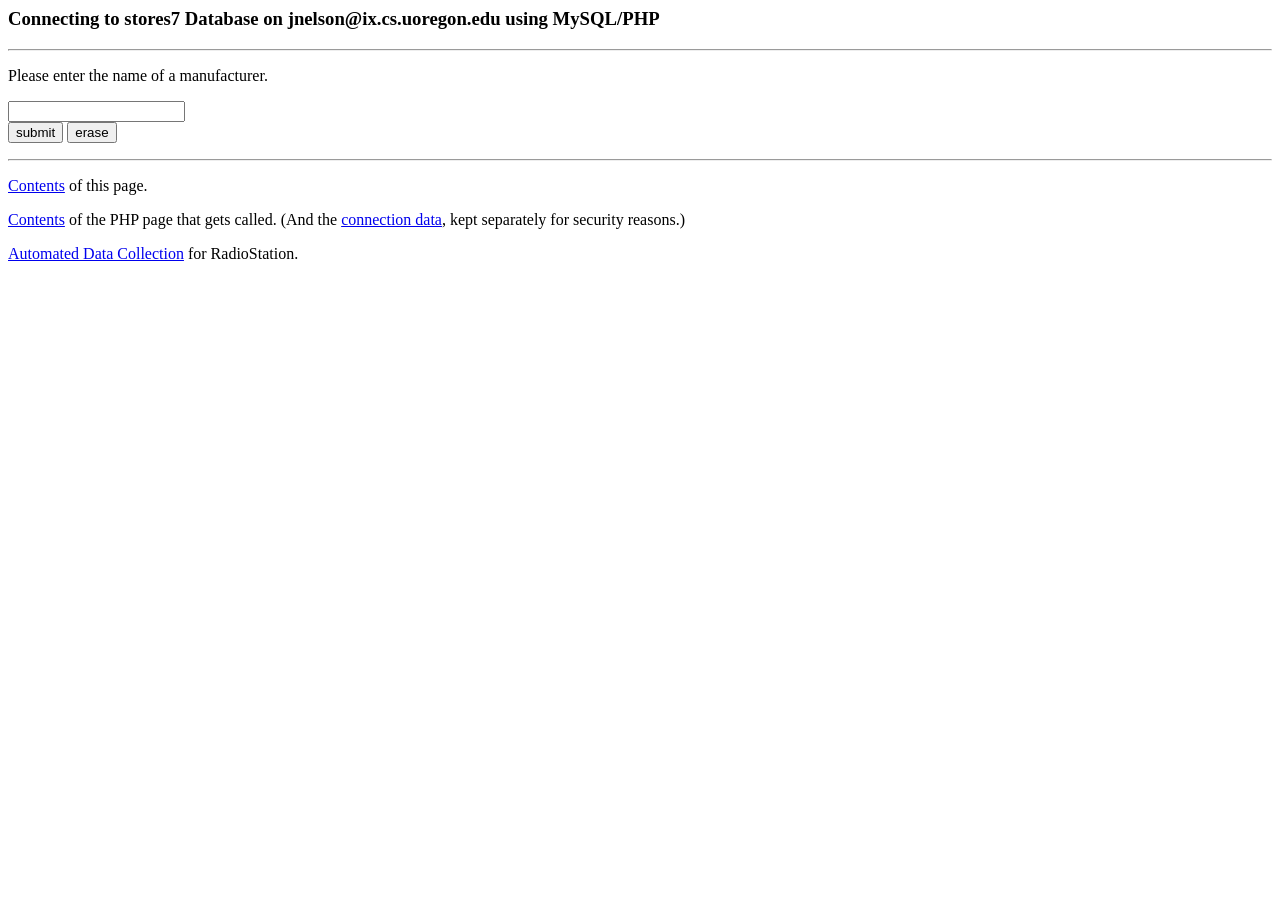
==== db.html @ 886d5e40 "changed soome names" ====
<html>
       <title>Another Simple PHP-MySQL Program</title>
</head>

<body bgcolor="white">

<h3>Connecting to stores7 Database on jnelson@ix.cs.uoregon.edu using MySQL/PHP</h3>



<hr>

<p>
Please enter the name of a manufacturer.

<p>

<form action="toplist.php" method="POST">

<input type="text" name="state"> <br>
<input type="submit" value="submit">
<input type="reset" value="erase">
</form>



<hr>

<p>
<a href="findCust.txt" >Contents</a>
of this page.

<p>
<a href="findCustState.txt" >Contents</a>
of the PHP page that gets called.
(And the <a href="connectionData.txt" >connection data</a>,
kept separately for security reasons.)
<p>
<a href="findCustState.txt" >Automated Data Collection</a>
for RadioStation.


</body>
</html>
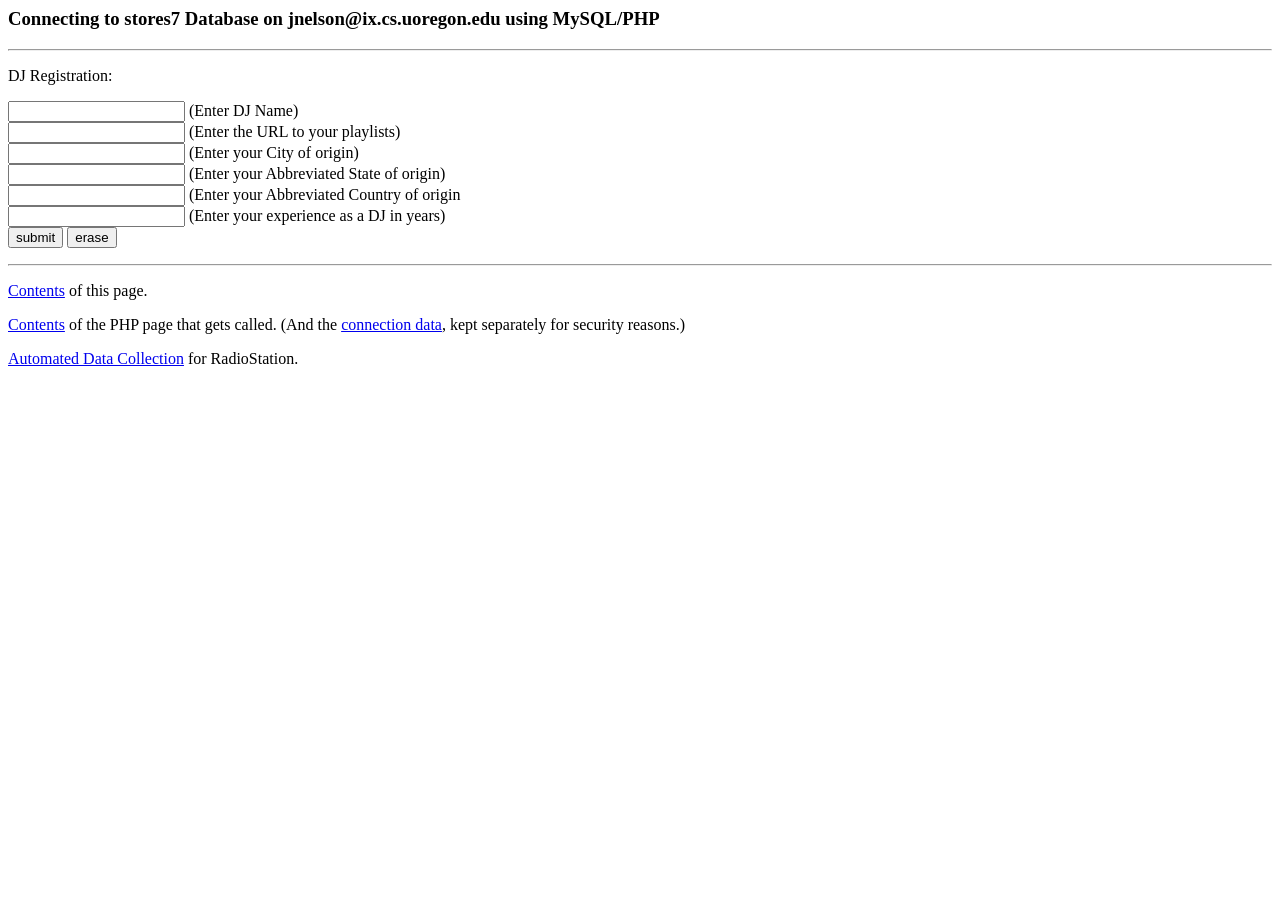
==== commit 721caed8: "hooked up database" ====
--- a/db.html
+++ b/db.html
@@ -13,18 +13,21 @@
 <hr>
 
 <p>
-Please enter the name of a manufacturer.
+DJ Registration:
 
 <p>
 
 <form action="toplist.php" method="POST">
 
-<input type="text" name="state"> <br>
+<input type="text" name="dj_name"> (Enter DJ Name) <br>
+<input type="text" name="dj_url"> (Enter the URL to your playlists)<br>
+<input type="text" name="dj_city"> (Enter your City of origin)<br>
+<input type="text" name="dj_state"> (Enter your Abbreviated State of origin) <br>
+<input type="text" name="dj_country"> (Enter your Abbreviated Country of origin <br>
+<input type="text" name="dj_years_exp"> (Enter your experience as a DJ in years)<br>
 <input type="submit" value="submit">
 <input type="reset" value="erase">
 </form>
-
-
 
 <hr>
 
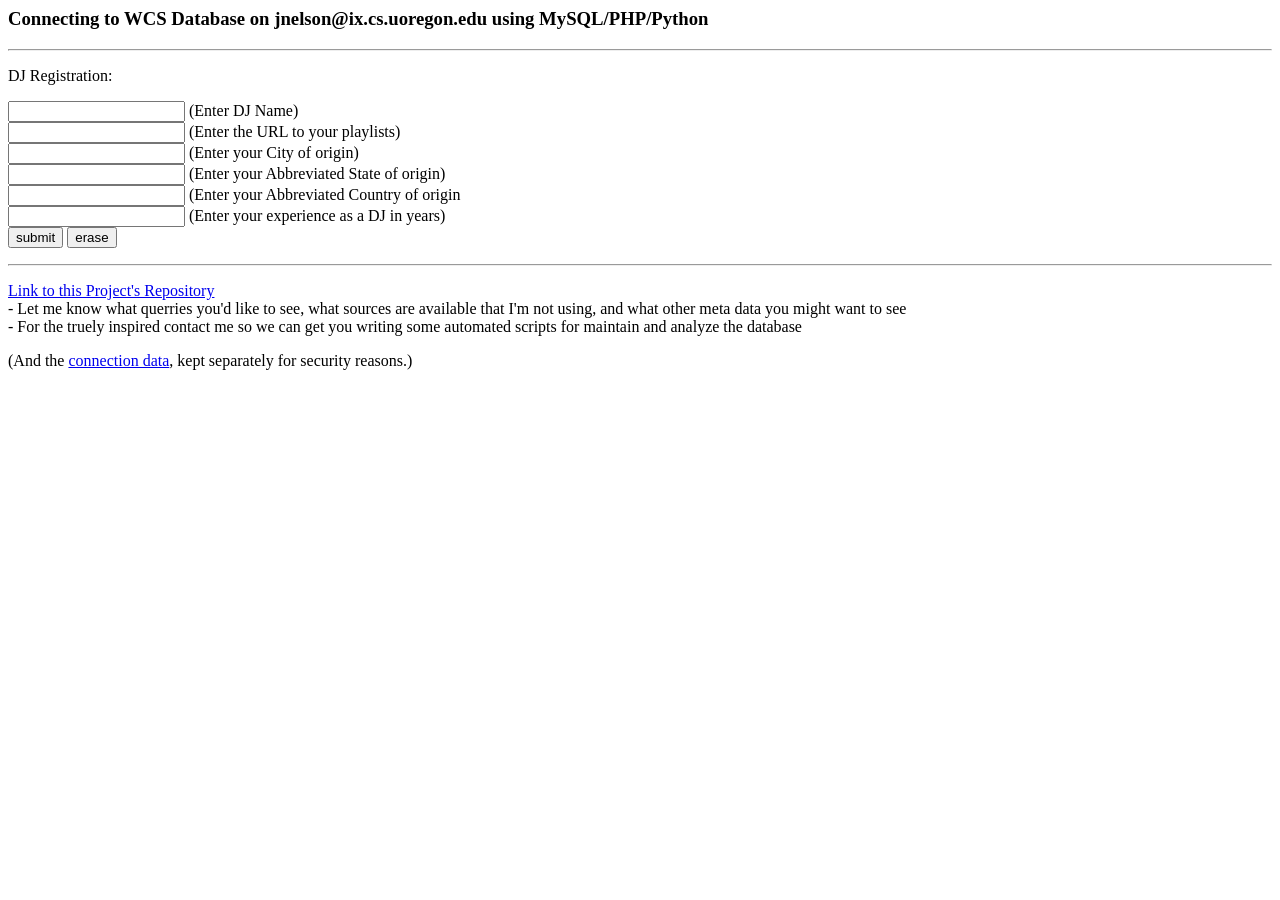
==== commit 7433c69c: "changed some names of stuff, testing" ====
--- a/db.html
+++ b/db.html
@@ -1,12 +1,12 @@
 
 
 <html>
-       <title>Another Simple PHP-MySQL Program</title>
+       <title>WCS DJ</title>
 </head>
 
 <body bgcolor="white">
 
-<h3>Connecting to stores7 Database on jnelson@ix.cs.uoregon.edu using MySQL/PHP</h3>
+<h3>Connecting to WCS Database on jnelson@ix.cs.uoregon.edu using MySQL/PHP/Python</h3>
 
 
 
@@ -17,7 +17,7 @@
 
 <p>
 
-<form action="toplist.php" method="POST">
+<form action="DJRegistration.php" method="POST">
 
 <input type="text" name="dj_name"> (Enter DJ Name) <br>
 <input type="text" name="dj_url"> (Enter the URL to your playlists)<br>
@@ -32,17 +32,13 @@
 <hr>
 
 <p>
-<a href="findCust.txt" >Contents</a>
-of this page.
+<a href="https://bitbucket.org/joenelsong/wcs_dj_db/overview" >Link to this Project's Repository</a> <br>
+- Let me know what querries you'd like to see, what sources are available that I'm not using, and what other meta data you might want to see <br>
+- For the truely inspired contact me so we can get you writing some automated scripts for maintain and analyze the database <br>
+<p>
 
-<p>
-<a href="findCustState.txt" >Contents</a>
-of the PHP page that gets called.
 (And the <a href="connectionData.txt" >connection data</a>,
 kept separately for security reasons.)
-<p>
-<a href="findCustState.txt" >Automated Data Collection</a>
-for RadioStation.
 
 
 </body>
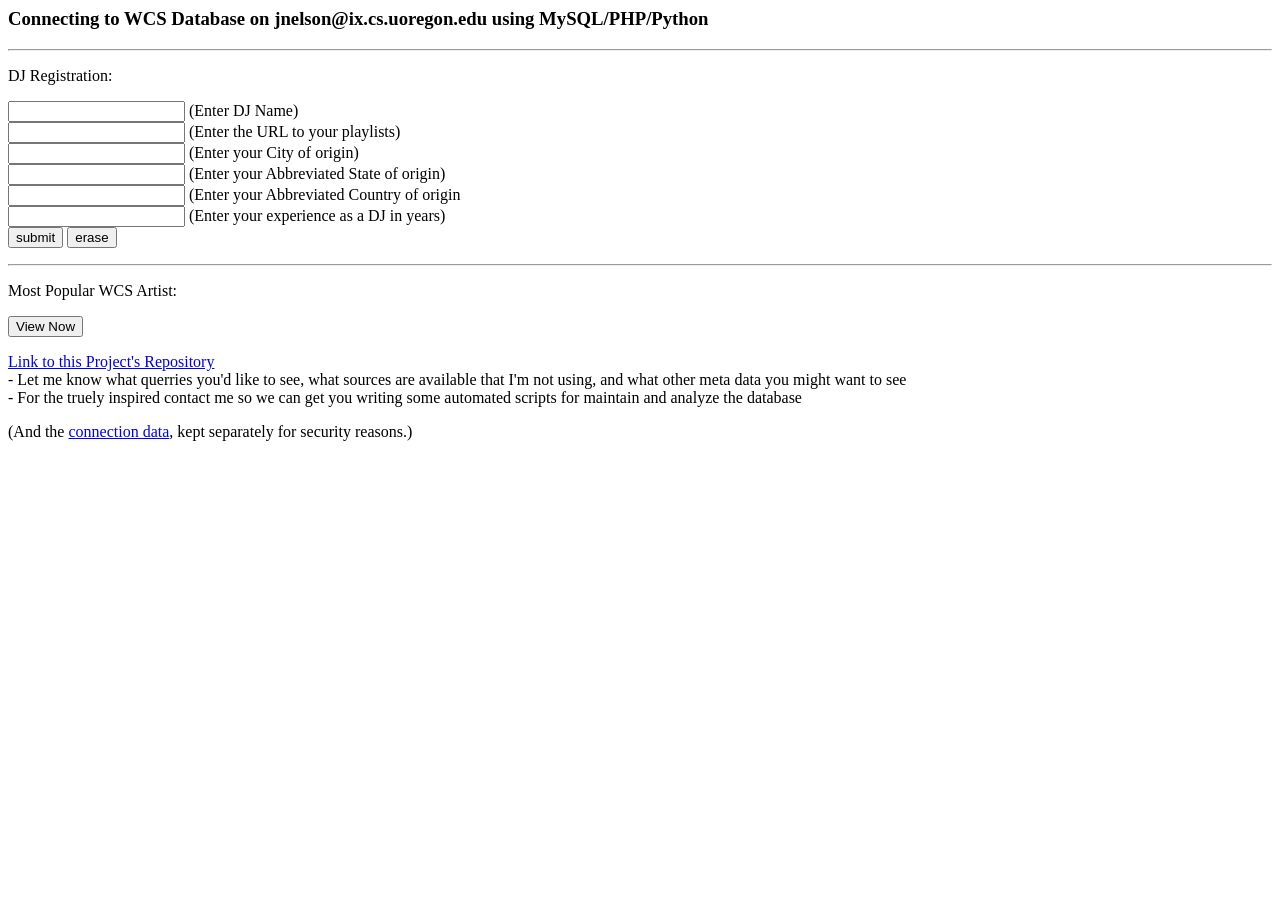
==== commit 39f2f3ff: "query" ====
--- a/db.html
+++ b/db.html
@@ -27,10 +27,15 @@
 <input type="text" name="dj_years_exp"> (Enter your experience as a DJ in years)<br>
 <input type="submit" value="submit">
 <input type="reset" value="erase">
+
 </form>
-
 <hr>
 
+<p>
+Most Popular WCS Artist:
+<p>
+<form action="MostPlayedArtist.php" method="POST">
+<input type="submit" value="View Now">
 <p>
 <a href="https://bitbucket.org/joenelsong/wcs_dj_db/overview" >Link to this Project's Repository</a> <br>
 - Let me know what querries you'd like to see, what sources are available that I'm not using, and what other meta data you might want to see <br>
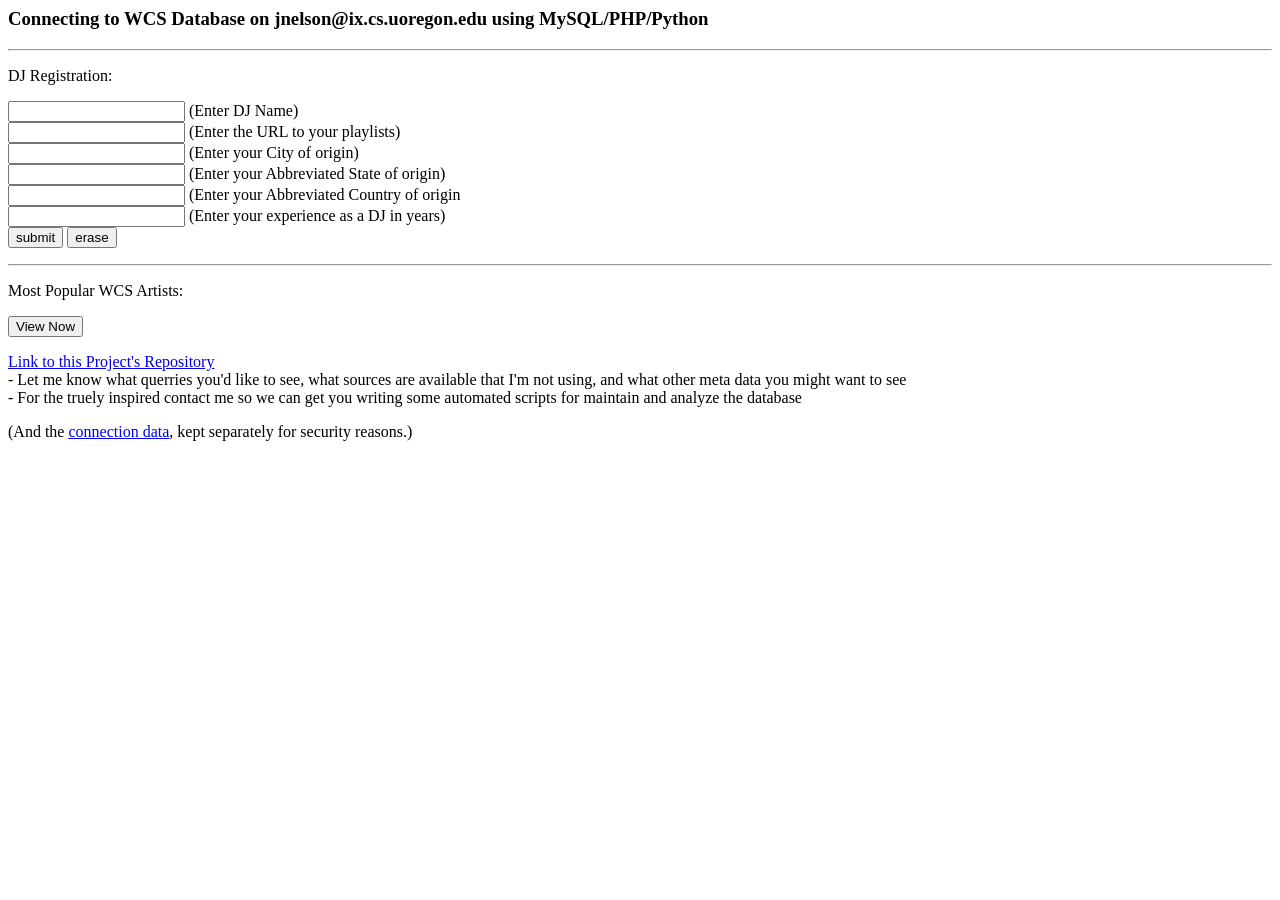
==== commit 5fb13155: "query" ====
--- a/db.html
+++ b/db.html
@@ -32,7 +32,7 @@
 <hr>
 
 <p>
-Most Popular WCS Artist:
+Most Popular WCS Artists:
 <p>
 <form action="MostPlayedArtist.php" method="POST">
 <input type="submit" value="View Now">
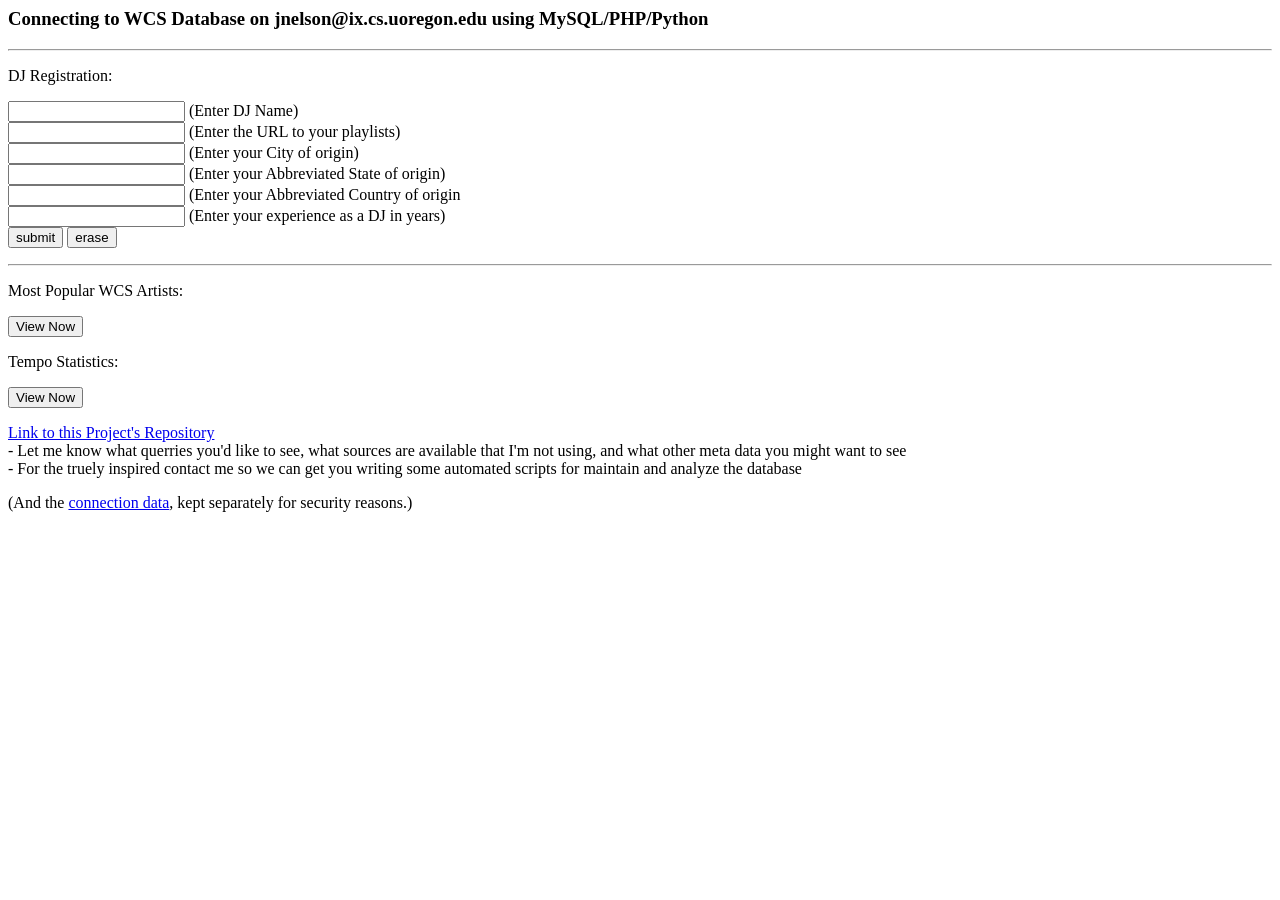
==== commit 2d782631: "query" ====
--- a/db.html
+++ b/db.html
@@ -37,6 +37,14 @@
 <form action="MostPlayedArtist.php" method="POST">
 <input type="submit" value="View Now">
 <p>
+
+<p>
+Tempo Statistics:
+<p>
+<form action="TempoStats.php" method="POST">
+<input type="submit" value="View Now">
+<p>
+
 <a href="https://bitbucket.org/joenelsong/wcs_dj_db/overview" >Link to this Project's Repository</a> <br>
 - Let me know what querries you'd like to see, what sources are available that I'm not using, and what other meta data you might want to see <br>
 - For the truely inspired contact me so we can get you writing some automated scripts for maintain and analyze the database <br>
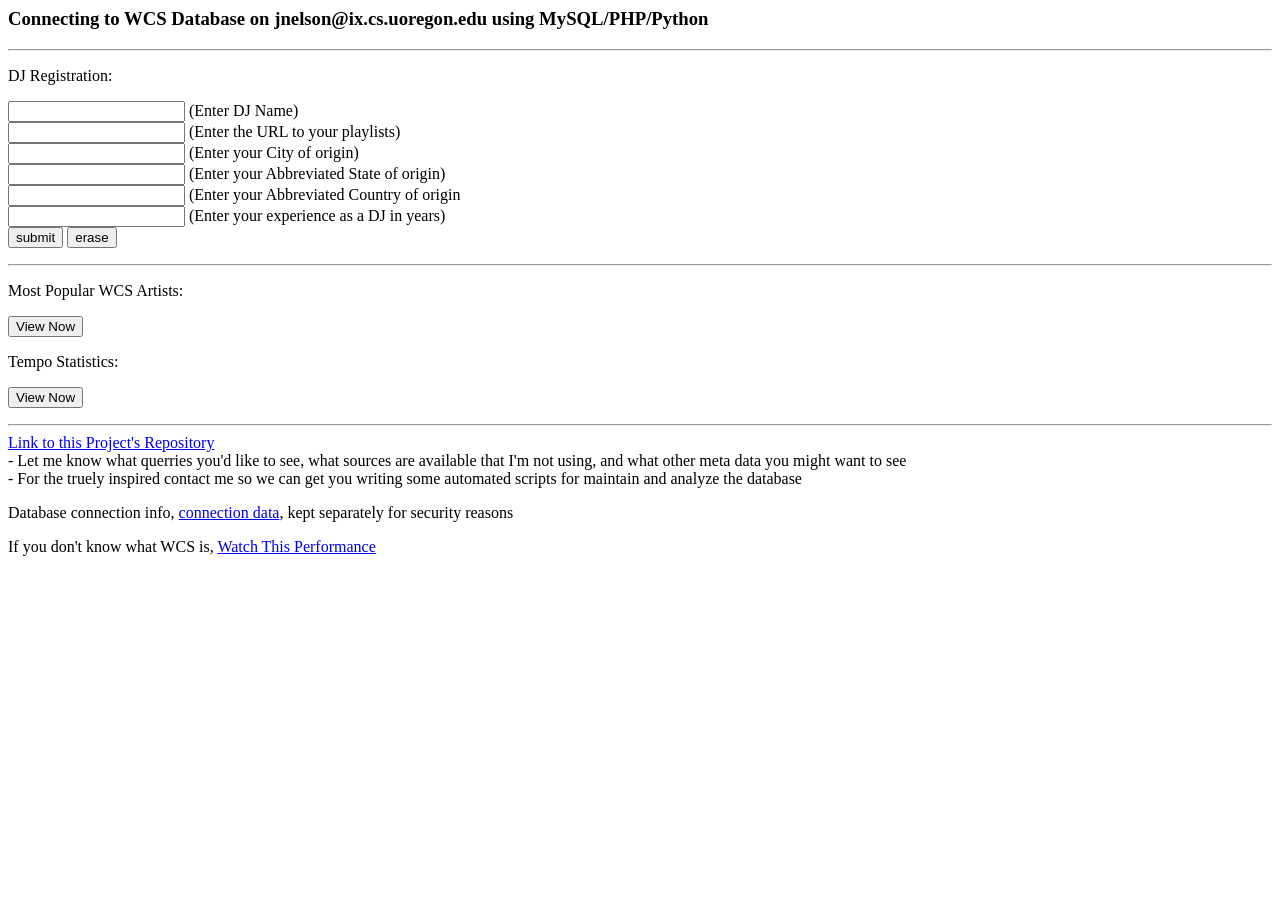
==== commit 7b476e5e: "wtf" ====
--- a/db.html
+++ b/db.html
@@ -1,5 +1,3 @@
-
-
 <html>
        <title>WCS DJ</title>
 </head>
@@ -37,6 +35,7 @@
 <form action="MostPlayedArtist.php" method="POST">
 <input type="submit" value="View Now">
 <p>
+</form>
 
 <p>
 Tempo Statistics:
@@ -44,14 +43,19 @@
 <form action="TempoStats.php" method="POST">
 <input type="submit" value="View Now">
 <p>
+</form>
+<hr>
 
 <a href="https://bitbucket.org/joenelsong/wcs_dj_db/overview" >Link to this Project's Repository</a> <br>
 - Let me know what querries you'd like to see, what sources are available that I'm not using, and what other meta data you might want to see <br>
 - For the truely inspired contact me so we can get you writing some automated scripts for maintain and analyze the database <br>
 <p>
 
-(And the <a href="connectionData.txt" >connection data</a>,
-kept separately for security reasons.)
+Database connection info, <a href="connectionData.txt" >connection data</a>,
+kept separately for security reasons
+
+<p>
+If you don't know what WCS is, <a href="https://www.youtube.com/watch?v=woRcZWk0hYc&feature=youtu.be&t=31"> Watch This Performance </a>
 
 
 </body>
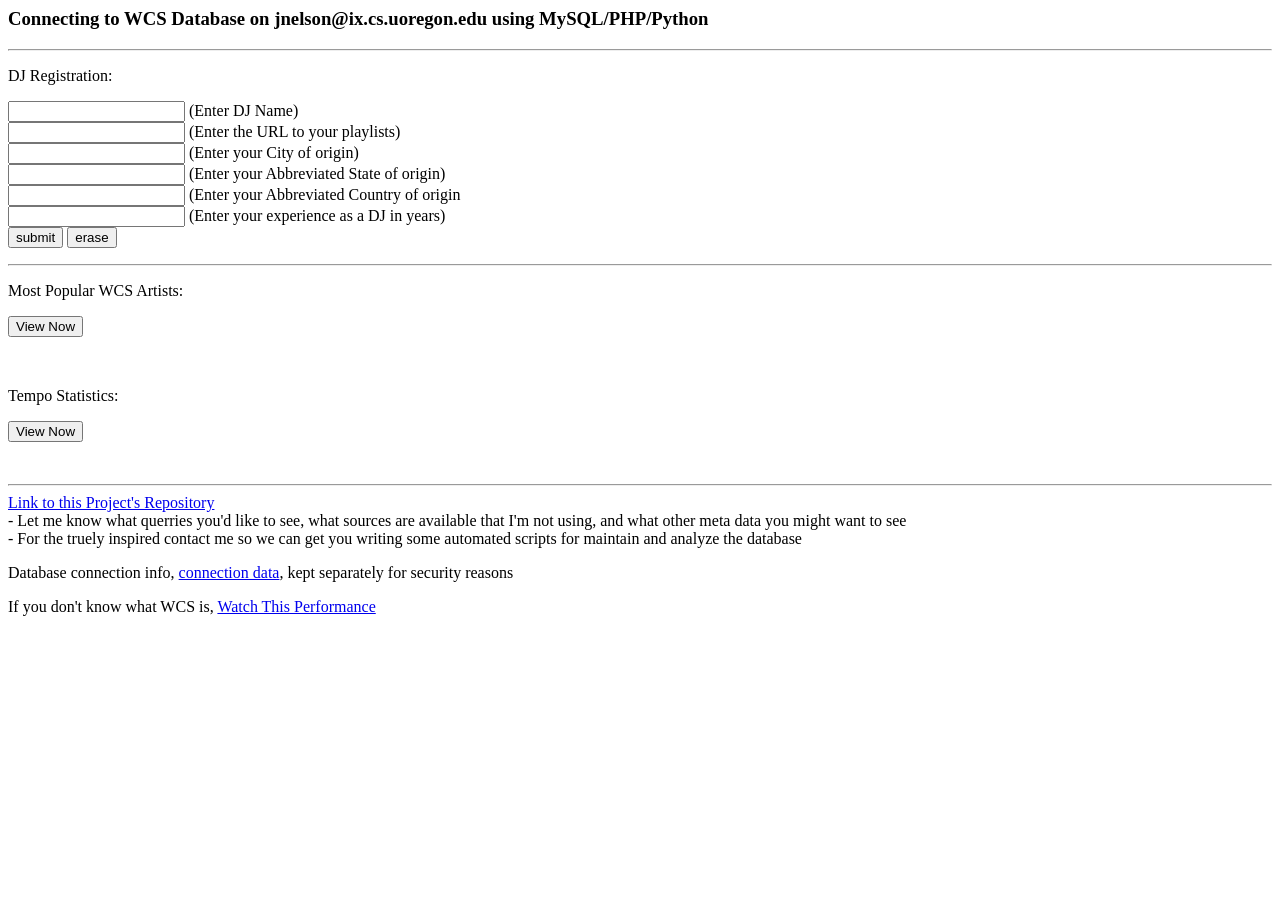
==== commit a54e79e4: "weird errors" ====
--- a/db.html
+++ b/db.html
@@ -12,7 +12,6 @@
 
 <p>
 DJ Registration:
-
 <p>
 
 <form action="DJRegistration.php" method="POST">
@@ -32,19 +31,22 @@
 <p>
 Most Popular WCS Artists:
 <p>
+
 <form action="MostPlayedArtist.php" method="POST">
 <input type="submit" value="View Now">
-<p>
 </form>
+<br>
 
 <p>
 Tempo Statistics:
 <p>
+
 <form action="TempoStats.php" method="POST">
 <input type="submit" value="View Now">
-<p>
 </form>
+<br>
 <hr>
+
 
 <a href="https://bitbucket.org/joenelsong/wcs_dj_db/overview" >Link to this Project's Repository</a> <br>
 - Let me know what querries you'd like to see, what sources are available that I'm not using, and what other meta data you might want to see <br>
